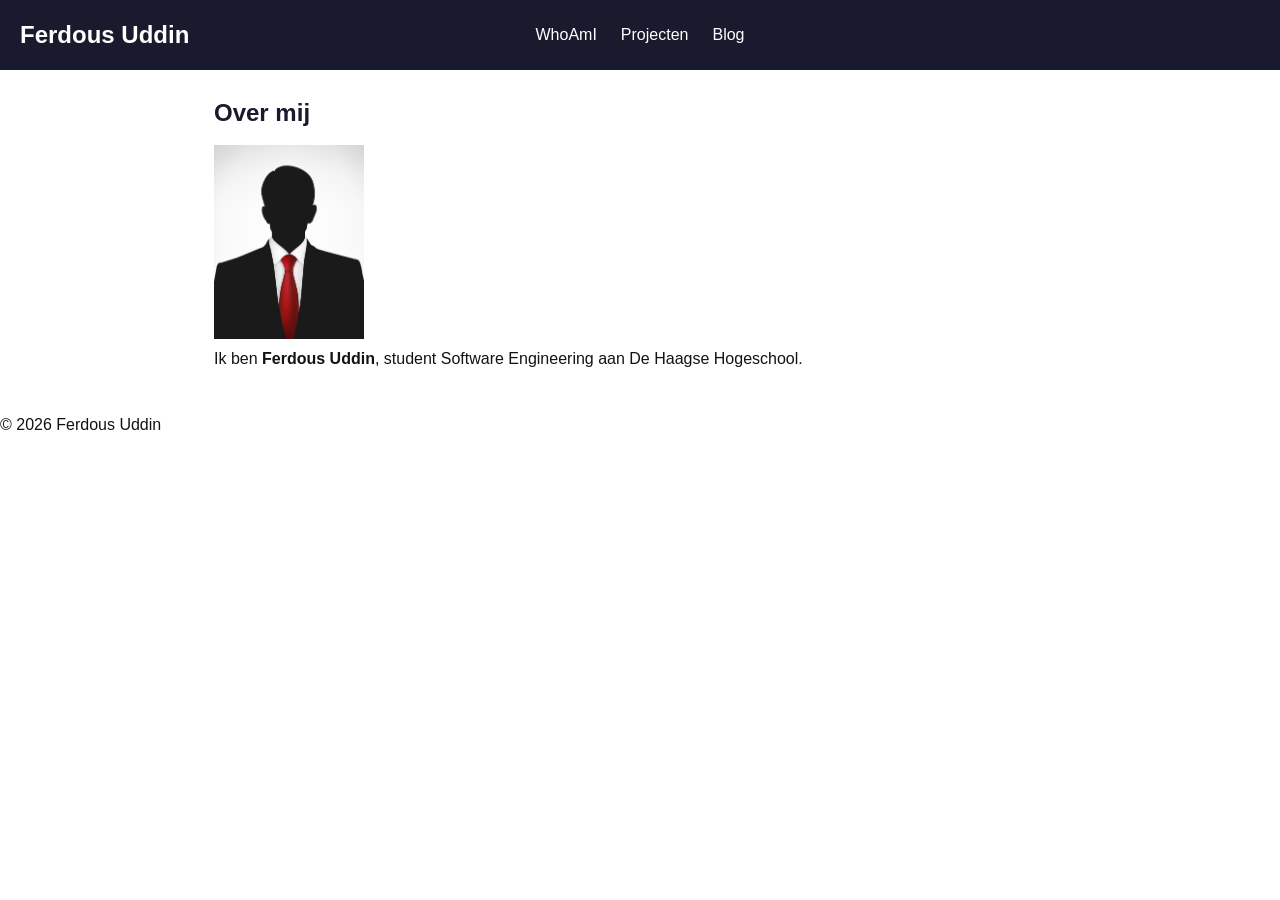
==== index.html @ a0d04964 "verder gewerkt met de AI-Log en de README.md filles" ====
<!DOCTYPE html> <!-- Hierdoor weet de browser dat het een HTML5 document is -->
<html lang="nl"> <!-- Inhoud van de pagina is in het Nederlands -->
<head> <!-- Hier komen de meta gegevens van de pagina -->
  <meta charset="UTF-8"> <!-- Tekens zoals letters en cijfers worden correct weergegeven -->
  <meta name="viewport" content="width=device-width, initial-scale=1.0"> <!-- De pagina past zich aan aan het scherm van het apparaat -->
  <title>WhoAmI — Ferdous Uddin</title> <!-- De titel van de pagina die in het tabblad van de browser wordt weergegeven -->
  <link rel="stylesheet" href="css/style.css"> <!-- Link naar het CSS-bestand -->
</head> 
<body> <!-- De inhoud van de pagina wordt hier weergegeven -->
  <header> <!-- De header van de pagina, bevat de naam en navigatiebalk -->
    <h1>Ferdous Uddin</h1> <!-- De naam van de persoon die de website heeft gemaakt -->
    <nav> <!-- Navigatiebalk met links naar andere pagina's -->
      <ul> <!-- Een lijst van links naar andere pagina's -->
        <li><a href="index.html">WhoAmI</a></li> <!-- Link naar de indexpagina -->
        <li><a href="projecten.html">Projecten</a></li> <!-- Link naar de projectenpagina -->
        <li><a href="blog.html">Blog</a></li> <!-- Link naar de blogpagina -->
      </ul> <!-- Einde van de lijst -->
    </nav> <!-- Einde van de navigatiebalk -->
  </header> <!-- Einde van de header -->

  <main> <!-- Het hoofdgedeelte van de pagina, bevat de belangrijkste inhoud -->
    <section> <!-- Een sectie van de pagina, kan meerdere secties bevatten -->
      <h2>Over mij</h2> <!-- Een kopje voor de sectie -->
      <img src="img/profielfoto.jpg.jpg" alt="foto van placeholder" width="150"> <!-- hier plaats ik dan een foto nu nog even een placeholder geplaatys -->
      <p>Ik ben <strong>Ferdous Uddin</strong>, student Software Engineering aan De Haagse Hogeschool.</p> <!-- Een paragraaf met informatie over mij -->
    </section> <!-- Einde van de sectie -->
  </main> <!-- Einde van het hoofdgedeelte -->

  <footer> <!-- De footer van de pagina, bevat informatie over de auteur en het jaartal -->
    <p>&copy; 2026 Ferdous Uddin</p> <!-- Een paragraaf met het copyright symbool en de naam van de auteur -->
  </footer> <!-- Einde van de footer -->
</body> <!-- Einde van de inhoud van de pagina -->
</html> <!-- Einde van het HTML-document -->
---- css/style.css ----
/* 1. Reset & box-model */
*,
*::before,
*::after {
  box-sizing: border-box; /* padding en border tellen niet meer op bij de breedte */
  margin: 0;
  padding: 0;
}

/* 2. basis en kleuren */
body {
  font-family: "Segoe UI", Arial, sans-serif;
  line-height: 1.6;
  color: #131313;
  background-color: #ffffff;
}

h1, h2, h3 { /* voegt een kleur toe aan de headers */
  color: #1a1a2e;
  margin-bottom: 0.5em;
}

p {
  margin-bottom: 1em;
}

a {
  color: #242979;
  text-decoration: none;
}

a:hover { /* voegt een onderstreping toe bij hover */
  text-decoration: underline; 
}

/* 3. Algemene layout-container */
main {
  max-width: 900px;
  margin: 0 auto;  /* centreert de content horizontaal */
  padding: 1.5rem;
}

/*4. Header & navigatie  */
header {
  display: flex;
  flex-direction : column;
  align-items: flex-start;
  gap: 0.75rem; 
  padding: 1rem 1.25rem; 
  background-color: #1a1a2e;
  color: #ffffff;
}

header h1 {
  color: #ffffff;
  font-size: 1.5rem;
  margin-bottom: 0; /* overschrijft de margin-bottom van eerder */
  grid-column: 1; /* staat in de eerste kolom */
}

nav {
  grid-column: 2; /* staat in de middelste kolom, dus gecentreerd */
}

nav ul {
  display: flex;        /* zet de links naast elkaar */
  gap: 1.5rem;           /* ruimte tussen de links */
  list-style: none;    
}

nav a {
  color: #ffffff;
  font-weight: 500; /* maakt de tekst iets dikker */
}

nav a:hover {
  text-decoration: underline; /* voegt een onderstreping toe bij hover */
}

/* 5. Header vanaf de tablet breedte */
@media (min-width: 481px) { 
  header {
    display: grid; /* verandert de header naar een grid layout */
    grid-template-columns: 1fr auto 1fr; /* drie kolommen: links, midden, rechts */
    flex-direction: row; /* zet de header in een rij */
    align-items: center; /* centreert de items verticaal */
  }
}
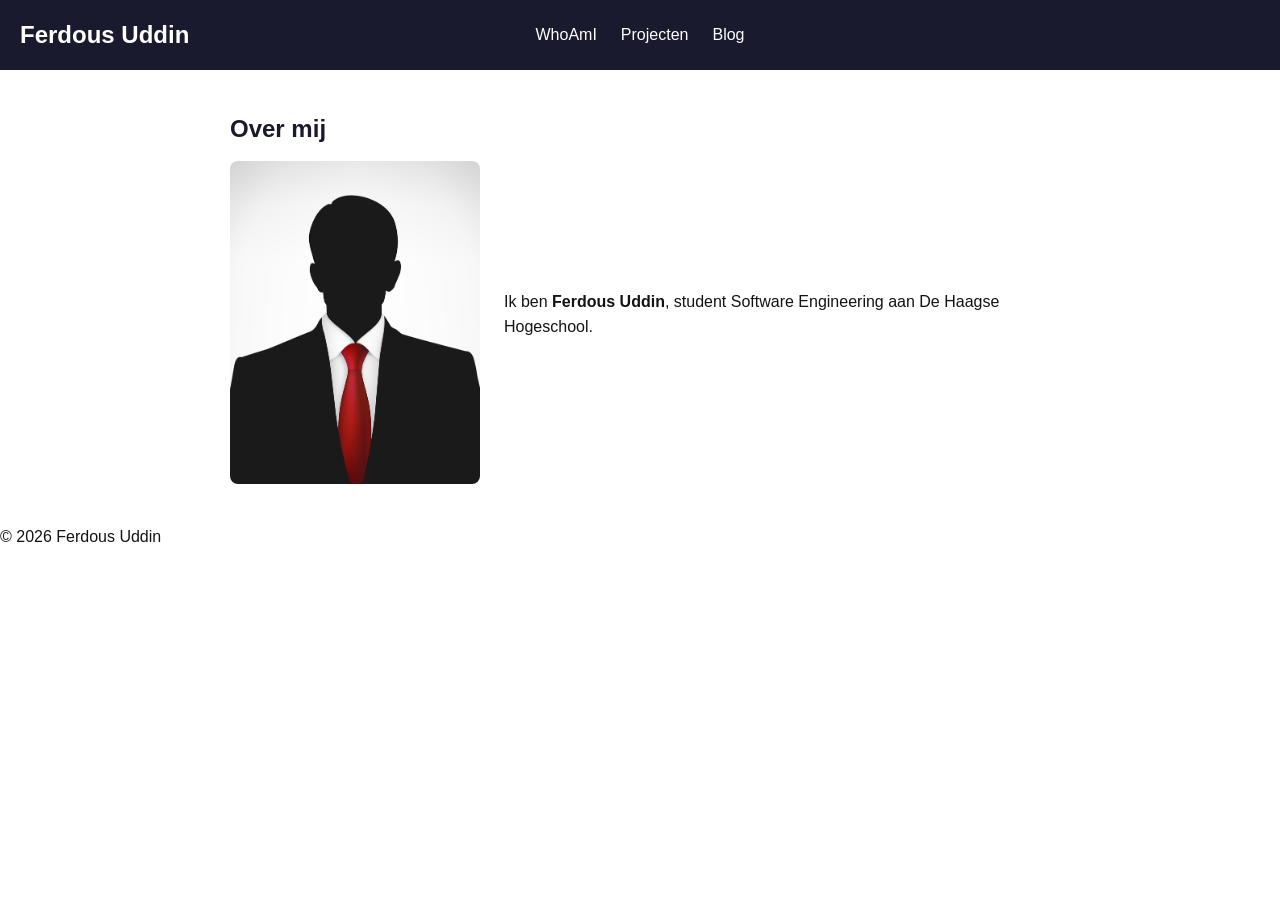
==== commit 812f9281: "criterium 2 verder gerwerkt aan mobiel, tablet, desktop" ====
--- a/index.html
+++ b/index.html
@@ -21,8 +21,12 @@
   <main> <!-- Het hoofdgedeelte van de pagina, bevat de belangrijkste inhoud -->
     <section> <!-- Een sectie van de pagina, kan meerdere secties bevatten -->
       <h2>Over mij</h2> <!-- Een kopje voor de sectie -->
-      <img src="img/profielfoto.jpg.jpg" alt="foto van placeholder" width="150"> <!-- hier plaats ik dan een foto nu nog even een placeholder geplaatys -->
-      <p>Ik ben <strong>Ferdous Uddin</strong>, student Software Engineering aan De Haagse Hogeschool.</p> <!-- Een paragraaf met informatie over mij -->
+      <div class="whoami-content">
+        <img src="img/profielfoto.jpg" alt="foto van placeholder" width="150"> <!-- hier plaats ik dan een foto nu nog even een placeholder geplaatys -->
+        <div class="whoami-tekst"> <!-- Een div voor de tekst over mij -->
+          <p>Ik ben <strong>Ferdous Uddin</strong>, student Software Engineering aan De Haagse Hogeschool.</p> <!-- Een paragraaf met informatie over mij -->
+        </div>
+      </div>
     </section> <!-- Einde van de sectie -->
   </main> <!-- Einde van het hoofdgedeelte -->
 
--- a/css/style.css
+++ b/css/style.css
@@ -1,6 +1,6 @@
 /* 1. Reset & box-model */
 *,
-*::before,
+*::before, 
 *::after {
   box-sizing: border-box; /* padding en border tellen niet meer op bij de breedte */
   margin: 0;
@@ -9,19 +9,19 @@
 
 /* 2. basis en kleuren */
 body {
-  font-family: "Segoe UI", Arial, sans-serif;
-  line-height: 1.6;
-  color: #131313;
+  font-family: "Segoe UI", Arial, sans-serif; /* een moderne, goed leesbare font */
+  line-height: 1.6; /* zorgt voor een betere leesbaarheid */
+  color: #131313; 
   background-color: #ffffff;
 }
 
 h1, h2, h3 { /* voegt een kleur toe aan de headers */
   color: #1a1a2e;
-  margin-bottom: 0.5em;
+  margin-bottom: 0.5em; /* voegt ruimte toe onder de headers */
 }
 
 p {
-  margin-bottom: 1em;
+  margin-bottom: 1em; /* voegt ruimte toe onder de paragrafen */
 }
 
 a {
@@ -40,32 +40,28 @@
   padding: 1.5rem;
 }
 
-/*4. Header & navigatie  */
+/* 4. Header & navigatie  */
 header {
-  display: flex;
-  flex-direction : column;
-  align-items: flex-start;
+  display: flex; /* zet de naam en navigatie naast elkaar */
+  flex-direction : column; /* mobiel: de naam boven de navigatie */
+  align-items: flex-start; /* links uitlijnen */
   gap: 0.75rem; 
   padding: 1rem 1.25rem; 
   background-color: #1a1a2e;
   color: #ffffff;
 }
 
-header h1 {
+header h1 { /* de naam in de header: Ferdous Uddin */
   color: #ffffff;
   font-size: 1.5rem;
   margin-bottom: 0; /* overschrijft de margin-bottom van eerder */
-  grid-column: 1; /* staat in de eerste kolom */
-}
-
-nav {
-  grid-column: 2; /* staat in de middelste kolom, dus gecentreerd */
 }
 
 nav ul {
-  display: flex;        /* zet de links naast elkaar */
-  gap: 1.5rem;           /* ruimte tussen de links */
-  list-style: none;    
+  display: flex;             /* zet de links in één richting achter elkaar */
+  flex-direction: column;    /* mobiel: de links komen onder elkaar te staan */
+  gap: 0.5rem;               /* kleinere ruimte, want verticaal is 1.5rem te veel */
+  list-style: none;          /* haalt de opsommingstekens weg */
 }
 
 nav a {
@@ -77,12 +73,66 @@
   text-decoration: underline; /* voegt een onderstreping toe bij hover */
 }
 
-/* 5. Header vanaf de tablet breedte */
+/* 5. Who am I / Over mij - Basisregels (mobiel eerst) */
+.whoami-content { /* een container voor de foto en de tekst */
+  display: flex; /* zet de foto en de tekst naast elkaar */
+  flex-direction: column; /* mobiel: de foto boven de tekst */
+  gap: 1.5rem; /* foto en tekst onder elkaar op mobiel met 1.5rem ruimte */
+}
+
+/* 6. Media Query vanaf 481px (Tablet smal) */
 @media (min-width: 481px) { 
   header {
-    display: grid; /* verandert de header naar een grid layout */
-    grid-template-columns: 1fr auto 1fr; /* drie kolommen: links, midden, rechts */
-    flex-direction: row; /* zet de header in een rij */
-    align-items: center; /* centreert de items verticaal */
+    display: grid;                          /* vanaf tablet: drie kolommen */
+    grid-template-columns: 1fr auto 1fr;    /* links naam, midden nav, rechts leeg */
+    align-items: center;                    /* centreert verticaal */
+  }
+
+  header h1 { grid-column: 1; }             /* naam in de eerste kolom*/ 
+  nav       { grid-column: 2; }             /* navigatie in de middelste kolom */
+
+  nav ul {
+    flex-direction: row;                    /* vanaf 481px weer naast elkaar */
+    gap: 1.5rem;                            /* horizontaal mag de ruimte groter */
+  }
+}
+
+/* 7. Media Query vanaf 768px (Tablet) */
+@media (min-width: 768px) {
+
+  main { /* vergroot de padding van de main container voor tablets en groter */
+    padding: 2.5rem;
+  }
+
+  /* Zet de foto en de tekst naast elkaar */
+  .whoami-content {
+    flex-direction: row;
+    align-items: center; /* Lijn foto en tekst verticaal mooi in het midden uit */
+  }
+
+  /* Zorg dat de foto een nette vaste of maximale breedte heeft */
+  .whoami-content img {
+    width: 250px;
+    height: auto;
+    border-radius: 8px; /* Optioneel: afgeronde hoeken */
+  }
+
+  /* Laat de tekst de overgebleven ruimte innemen */
+  .whoami-tekst { 
+    flex: 1;
+  }
+}
+
+/* 8. Media Query vanaf 1024px (Desktop) */
+@media (min-width: 1024px) {
+  /* Beperk de breedte van blogartikelen voor een optimale regellengte (50-75 tekens) */
+  article {
+    max-width: 65ch; /* 65 tekens breedte voor optimale leesbaarheid */
+  }
+
+  /* Verhoog de leesbaarheid op de blog */
+  article p {
+    font-size: 1.05rem; /* iets grotere tekst voor desktop */
+    line-height: 1.8; /* iets meer ruimte tussen de regels */
   }
 }
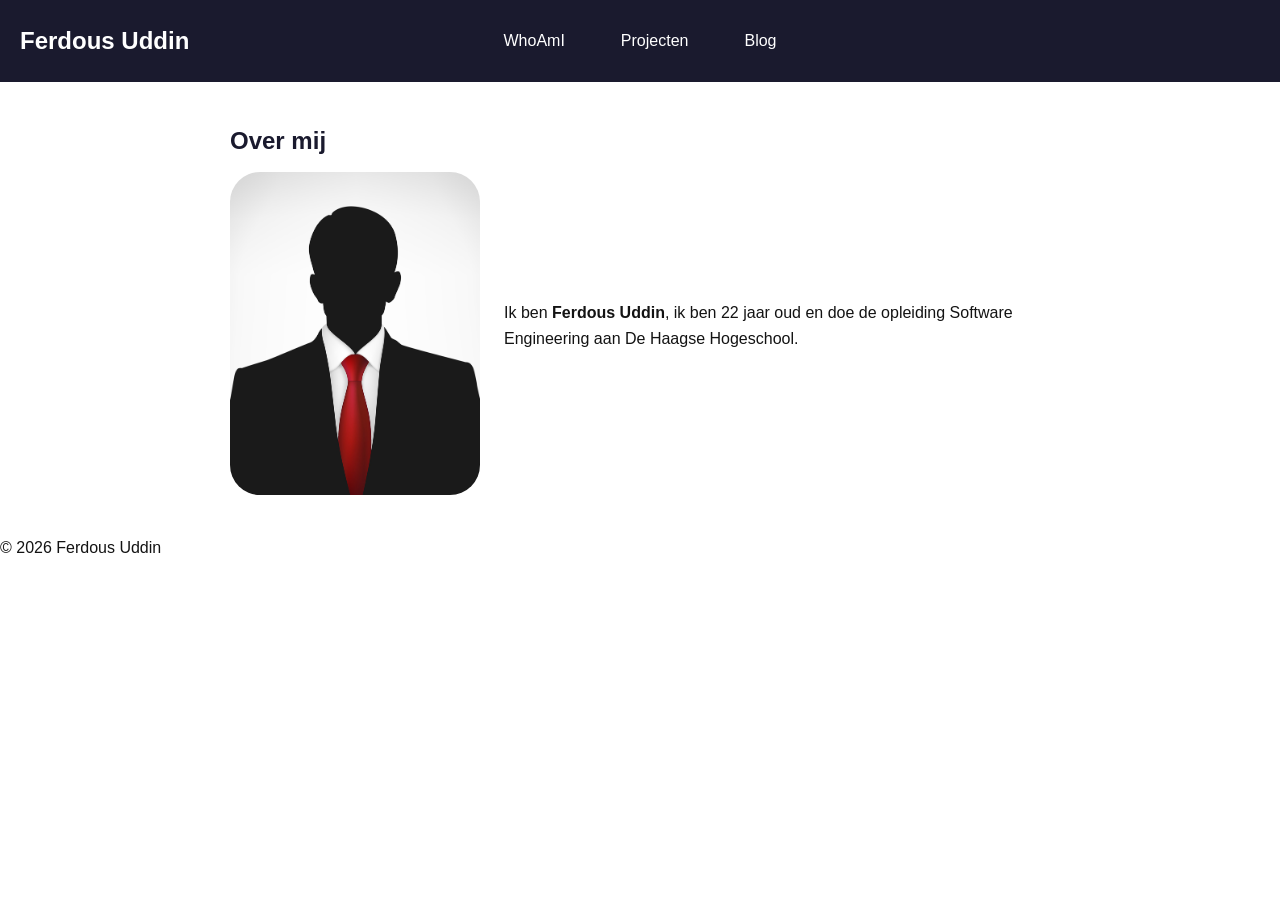
==== commit bcb3f1b6: "de week blokken verplaats in blog met de juiste klikbare elementen" ====
--- a/index.html
+++ b/index.html
@@ -24,7 +24,7 @@
       <div class="whoami-content">
         <img src="img/profielfoto.jpg" alt="foto van placeholder" width="150"> <!-- hier plaats ik dan een foto nu nog even een placeholder geplaatys -->
         <div class="whoami-tekst"> <!-- Een div voor de tekst over mij -->
-          <p>Ik ben <strong>Ferdous Uddin</strong>, student Software Engineering aan De Haagse Hogeschool.</p> <!-- Een paragraaf met informatie over mij -->
+          <p>Ik ben <strong>Ferdous Uddin</strong>, ik ben 22 jaar oud en doe de opleiding Software Engineering aan De Haagse Hogeschool.</p> <!-- Een paragraaf met informatie over mij -->
         </div>
       </div>
     </section> <!-- Einde van de sectie -->
--- a/css/style.css
+++ b/css/style.css
@@ -54,33 +54,100 @@
 header h1 { /* de naam in de header: Ferdous Uddin */
   color: #ffffff;
   font-size: 1.5rem;
-  margin-bottom: 0; /* overschrijft de margin-bottom van eerder */
+  margin-bottom: 0; /* verwijdert de standaard marge onder de h1 */
 }
 
 nav ul {
   display: flex;             /* zet de links in één richting achter elkaar */
   flex-direction: column;    /* mobiel: de links komen onder elkaar te staan */
   gap: 0.5rem;               /* kleinere ruimte, want verticaal is 1.5rem te veel */
-  list-style: none;          /* haalt de opsommingstekens weg */
+  list-style: none;          /* verwijdert de standaard opsommingstekens */
 }
 
 nav a {
+  display: block; 
+  padding: 0.75rem 1rem;
   color: #ffffff;
-  font-weight: 500; /* maakt de tekst iets dikker */
-}
-
+  font-weight: 500;
+}
 nav a:hover {
   text-decoration: underline; /* voegt een onderstreping toe bij hover */
 }
 
 /* 5. Who am I / Over mij - Basisregels (mobiel eerst) */
-.whoami-content { /* een container voor de foto en de tekst */
-  display: flex; /* zet de foto en de tekst naast elkaar */
-  flex-direction: column; /* mobiel: de foto boven de tekst */
-  gap: 1.5rem; /* foto en tekst onder elkaar op mobiel met 1.5rem ruimte */
-}
-
-/* 6. Media Query vanaf 481px (Tablet smal) */
+.whoami-content {               /* een container voor de foto en de tekst */
+  display: flex;                /* zet de foto en de tekst naast elkaar */
+  flex-direction: column;       /* mobiel: de foto boven de tekst */
+  gap: 1.5rem;                  /* foto en tekst onder elkaar op mobiel met 1.5rem ruimte */
+}
+
+/* 6. Styling voor de weekblokken - Werkt nu op Mobiel, Tablet EN Desktop */
+.weken-container {
+  margin-top: 20px;
+  display: flex;
+  flex-direction: column;
+  gap: 15px;
+  width: 100%;
+}
+
+.week-card {
+  border: 2px solid #d93838; /* Rode rand */
+  border-radius: 6px;
+  overflow: hidden; 
+  background-color: #ffffff;
+  width: 100%;
+}
+
+.week-header { 
+  width: 100%;
+  padding: 12px 15px;
+  background: #ffffff;
+  border: none;
+  text-align: left;
+  font-size: 1rem;
+  font-weight: bold;
+  cursor: pointer;
+  display: flex;
+  justify-content: space-between;
+  align-items: center;
+  gap: 10px;
+  transition: background-color 0.2s ease;
+  box-sizing: border-box;
+}
+.week-header span:first-child {
+  flex: 1;                   /* tekst-span mag krimpen/wrappen */
+  min-width: 0;               /* voorkomt dat flex de container opblaast */
+}
+
+.week-header:hover {
+  background-color: #f5f5f5;
+}
+
+.week-content { 
+  max-height: 0;
+  overflow: hidden;
+  transition: max-height 0.3s ease-out, padding 0.3s ease; /* animatie voor het openen/sluiten van de inhoud */
+  padding: 0 20px;
+  background-color: #fafafa;
+  box-sizing: border-box;
+}
+
+/* Klasse die wordt toegevoegd met JS als een blok open is */
+.week-card.open .week-content {
+  padding: 15px 20px;
+  border-top: 1px solid #eeeeee;
+}
+
+.pijl { 
+  transition: transform 0.3s ease;
+  flex-shrink: 0;
+}
+
+.week-card.open .pijl {
+  transform: rotate(180deg);
+}
+
+/* 7. Media Query vanaf 481px (Tablet smal) */
 @media (min-width: 481px) { 
   header {
     display: grid;                          /* vanaf tablet: drie kolommen */
@@ -95,35 +162,39 @@
     flex-direction: row;                    /* vanaf 481px weer naast elkaar */
     gap: 1.5rem;                            /* horizontaal mag de ruimte groter */
   }
-}
-
-/* 7. Media Query vanaf 768px (Tablet) */
+
+    .week-header {
+    font-size: 1.2rem;      /* vanaf tablet weer groter */
+    padding: 15px 20px;
+  }
+}
+
+/* 8. Media Query vanaf 768px (Tablet) */
 @media (min-width: 768px) {
 
-  main { /* vergroot de padding van de main container voor tablets en groter */
+  main {                                    /* vergroot de padding van de main container voor tablets en groter */
     padding: 2.5rem;
   }
 
   /* Zet de foto en de tekst naast elkaar */
   .whoami-content {
     flex-direction: row;
-    align-items: center; /* Lijn foto en tekst verticaal mooi in het midden uit */
+    align-items: center;                    /* Lijn foto en tekst verticaal mooi in het midden uit */
   }
 
   /* Zorg dat de foto een nette vaste of maximale breedte heeft */
   .whoami-content img {
     width: 250px;
     height: auto;
-    border-radius: 8px; /* Optioneel: afgeronde hoeken */
+    border-radius: 30px;                     /* afgeronde hoeken bij foto */
   }
 
   /* Laat de tekst de overgebleven ruimte innemen */
   .whoami-tekst { 
     flex: 1;
   }
-}
-
-/* 8. Media Query vanaf 1024px (Desktop) */
+
+/* 9. Media Query vanaf 1024px (Desktop) */
 @media (min-width: 1024px) {
   /* Beperk de breedte van blogartikelen voor een optimale regellengte (50-75 tekens) */
   article {
@@ -131,8 +202,8 @@
   }
 
   /* Verhoog de leesbaarheid op de blog */
-  article p {
+  article p { 
     font-size: 1.05rem; /* iets grotere tekst voor desktop */
     line-height: 1.8; /* iets meer ruimte tussen de regels */
   }
-}+}
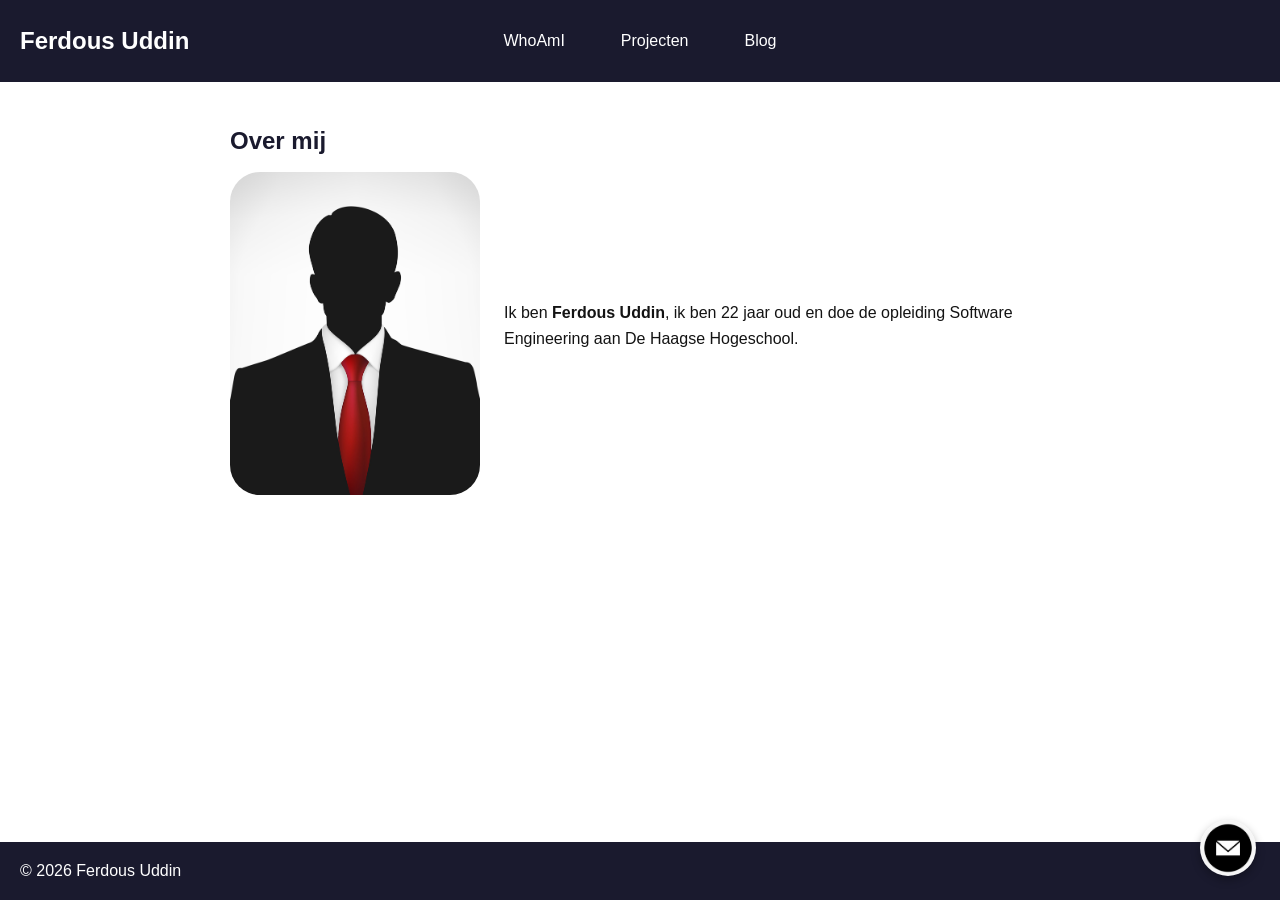
==== commit 45597b59: "even een commit" ====
--- a/index.html
+++ b/index.html
@@ -21,7 +21,7 @@
   <main> <!-- Het hoofdgedeelte van de pagina, bevat de belangrijkste inhoud -->
     <section> <!-- Een sectie van de pagina, kan meerdere secties bevatten -->
       <h2>Over mij</h2> <!-- Een kopje voor de sectie -->
-      <div class="whoami-content">
+      <div class="whoami-content"> 
         <img src="img/profielfoto.jpg" alt="foto van placeholder" width="150"> <!-- hier plaats ik dan een foto nu nog even een placeholder geplaatys -->
         <div class="whoami-tekst"> <!-- Een div voor de tekst over mij -->
           <p>Ik ben <strong>Ferdous Uddin</strong>, ik ben 22 jaar oud en doe de opleiding Software Engineering aan De Haagse Hogeschool.</p> <!-- Een paragraaf met informatie over mij -->
@@ -32,6 +32,10 @@
 
   <footer> <!-- De footer van de pagina, bevat informatie over de auteur en het jaartal -->
     <p>&copy; 2026 Ferdous Uddin</p> <!-- Een paragraaf met het copyright symbool en de naam van de auteur -->
+    <a href="contact.html" class="contact-knop">
+    <img src="img/contactmail.png" alt="Contact opnemen">
+  </a>
   </footer> <!-- Einde van de footer -->
+
 </body> <!-- Einde van de inhoud van de pagina -->
 </html> <!-- Einde van het HTML-document -->
--- a/css/style.css
+++ b/css/style.css
@@ -8,11 +8,19 @@
 }
 
 /* 2. basis en kleuren */
+html {
+  background-color: #1a1a2e; /* zelfde kleur als header/footer, zodat er nooit een wit randje onder de footer zichtbaar is */
+}
+
 body {
   font-family: "Segoe UI", Arial, sans-serif; /* een moderne, goed leesbare font */
   line-height: 1.6; /* zorgt voor een betere leesbaarheid */
   color: #131313; 
   background-color: #ffffff;
+  min-height: 100vh;       /* de pagina is minstens zo hoog als het scherm */
+  min-height: 100dvh;      /* op mobiel houdt dit rekening met de adresbalk van de browser */
+  display: flex;
+  flex-direction: column;  /* header, main en footer onder elkaar */
 }
 
 h1, h2, h3 { /* voegt een kleur toe aan de headers */
@@ -35,6 +43,8 @@
 
 /* 3. Algemene layout-container */
 main {
+  flex: 1;                 /* main neemt alle overgebleven ruimte, footer zakt naar onderen */
+  width: 100%;
   max-width: 900px;
   margin: 0 auto;  /* centreert de content horizontaal */
   padding: 1.5rem;
@@ -74,6 +84,17 @@
   text-decoration: underline; /* voegt een onderstreping toe bij hover */
 }
 
+/* 4b. Footer - zelfde kleur als de header */
+footer {
+  padding: 1rem 1.25rem;
+  background-color: #1a1a2e;
+  color: #ffffff;
+}
+
+footer p {
+  margin-bottom: 0;        /* geen extra ruimte onder de tekst in de footer */
+}
+
 /* 5. Who am I / Over mij - Basisregels (mobiel eerst) */
 .whoami-content {               /* een container voor de foto en de tekst */
   display: flex;                /* zet de foto en de tekst naast elkaar */
@@ -193,6 +214,7 @@
   .whoami-tekst { 
     flex: 1;
   }
+}
 
 /* 9. Media Query vanaf 1024px (Desktop) */
 @media (min-width: 1024px) {
@@ -207,3 +229,90 @@
     line-height: 1.8; /* iets meer ruimte tussen de regels */
   }
 }
+
+/* 10. Contactknop - blijft rechtsonder in beeld */
+.contact-knop {
+  position: fixed;
+  right: 1.5rem;
+  bottom: 1.5rem;
+  width: 56px;
+  height: 56px;
+  border-radius: 50%;
+  overflow: hidden;                /* Snijdt eventuele hoeken van de afbeelding netjes rond af */
+  display: flex;
+  align-items: center;
+  justify-content: center;
+  z-index: 100;                    /* Zorgt dat de knop altijd boven de footer en inhoud zweeft */
+  box-shadow: 0 4px 10px rgba(0, 0, 0, 0.3);
+  transition: transform 0.2s ease;
+}
+
+.contact-knop img {
+  width: 100%;
+  height: 100%;
+  object-fit: cover;               /* Zorgt dat het icoon mooi de cirkel vult zonder te vervormen */
+  display: block;
+}
+
+.contact-knop:hover {
+  transform: scale(1.1);           /* Wordt iets groter bij muisovergang */
+}
+
+.contact-knop:focus-visible {
+  outline: 3px solid #242979;      /* zichtbaar bij toetsenbordnavigatie */
+  outline-offset: 3px;
+}
+
+/* 11. Contactformulier */
+.contact-form {
+  display: flex;
+  flex-direction: column;          /* velden onder elkaar */
+  gap: 0.5rem;
+  max-width: 600px;
+}
+
+.contact-form label {
+  font-weight: 600;
+  margin-top: 0.75rem;
+}
+
+.contact-form input,
+.contact-form textarea {
+  width: 100%;
+  padding: 0.75rem;
+  font: inherit;                   /* zelfde lettertype als de rest van de site */
+  border: 2px solid #1a1a2e;
+  border-radius: 6px;
+}
+
+.contact-form textarea {
+  resize: vertical;                /* alleen hoogte aanpasbaar, zodat de layout niet breekt */
+}
+
+.contact-form input:focus,
+.contact-form textarea:focus {
+  outline: 3px solid #242979;
+  outline-offset: 2px;
+}
+
+.contact-form button {
+  align-self: flex-start;
+  margin-top: 1rem;
+  padding: 0.75rem 1.5rem;
+  font: inherit;
+  font-weight: 600;
+  color: #ffffff;
+  background-color: #1a1a2e;
+  border: none;
+  border-radius: 6px;
+  cursor: pointer;
+}
+
+.contact-form button:hover {
+  background-color: #242979;
+}
+
+.contact-melding {
+  margin-top: 0.5rem;
+  font-weight: 600;
+}
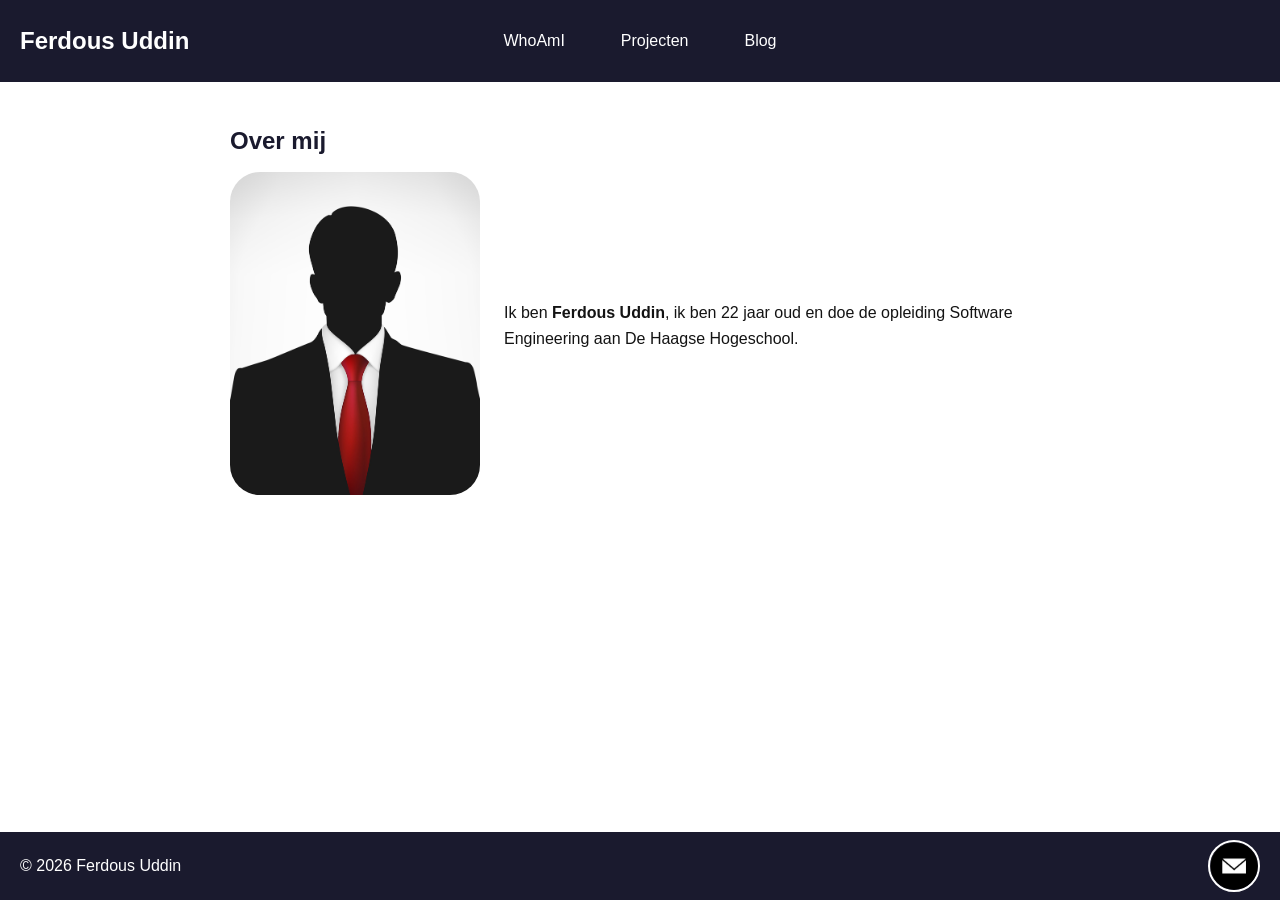
==== commit 63b690fd: "een paar fixes gedaan aan de foto" ====
--- a/index.html
+++ b/index.html
@@ -32,9 +32,9 @@
 
   <footer> <!-- De footer van de pagina, bevat informatie over de auteur en het jaartal -->
     <p>&copy; 2026 Ferdous Uddin</p> <!-- Een paragraaf met het copyright symbool en de naam van de auteur -->
-    <a href="contact.html" class="contact-knop">
-    <img src="img/contactmail.png" alt="Contact opnemen">
-  </a>
+    <a href="contact.html" class="contact-knop" aria-label="Contact opnemen"> <!-- Knop naar het contactformulier -->
+      <img src="img/contactmail.png" alt=""> <!-- Envelop-icoon -->
+    </a>
   </footer> <!-- Einde van de footer -->
 
 </body> <!-- Einde van de inhoud van de pagina -->
--- a/css/style.css
+++ b/css/style.css
@@ -84,15 +84,22 @@
   text-decoration: underline; /* voegt een onderstreping toe bij hover */
 }
 
-/* 4b. Footer - zelfde kleur als de header */
+/* 4b. Footer - zelfde kleur als de header, blijft onderaan beeld */
 footer {
-  padding: 1rem 1.25rem;
+  position: sticky;               /* blijft onderaan het scherm staan, ook als je scrolt */
+  bottom: 0;
+  z-index: 100;                   /* ligt boven de inhoud */
+  display: flex;                  /* copyright links, contactknop rechts */
+  justify-content: space-between;
+  align-items: center;            /* alles verticaal in het midden */
+  gap: 1rem;
+  padding: 0.5rem 1.25rem;
   background-color: #1a1a2e;
   color: #ffffff;
 }
 
 footer p {
-  margin-bottom: 0;        /* geen extra ruimte onder de tekst in de footer */
+  margin-bottom: 0;               /* geen extra ruimte onder de tekst in de footer */
 }
 
 /* 5. Who am I / Over mij - Basisregels (mobiel eerst) */
@@ -230,36 +237,29 @@
   }
 }
 
-/* 10. Contactknop - blijft rechtsonder in beeld */
+/* 10. Contactknop - staat rechts in de footer en schaalt mee met het scherm */
 .contact-knop {
-  position: fixed;
-  right: 1.5rem;
-  bottom: 1.5rem;
-  width: 56px;
-  height: 56px;
+  flex-shrink: 0;                 /* knop wordt nooit samengedrukt door de tekst */
+  width: clamp(40px, 9vw, 52px);  /* minimaal 40px, maximaal 52px, daartussen schaalt hij mee */
+  aspect-ratio: 1;                /* altijd rond */
   border-radius: 50%;
-  overflow: hidden;                /* Snijdt eventuele hoeken van de afbeelding netjes rond af */
-  display: flex;
-  align-items: center;
-  justify-content: center;
-  z-index: 100;                    /* Zorgt dat de knop altijd boven de footer en inhoud zweeft */
-  box-shadow: 0 4px 10px rgba(0, 0, 0, 0.3);
+  border: 2px solid #ffffff;      /* witte rand, zodat de zwarte cirkel opvalt op de donkere footer */
   transition: transform 0.2s ease;
 }
 
 .contact-knop img {
+  display: block;
   width: 100%;
   height: 100%;
-  object-fit: cover;               /* Zorgt dat het icoon mooi de cirkel vult zonder te vervormen */
-  display: block;
+  border-radius: 50%;
 }
 
 .contact-knop:hover {
-  transform: scale(1.1);           /* Wordt iets groter bij muisovergang */
+  transform: scale(1.1);          /* wordt iets groter bij hover */
 }
 
 .contact-knop:focus-visible {
-  outline: 3px solid #242979;      /* zichtbaar bij toetsenbordnavigatie */
+  outline: 3px solid #ffffff;     /* zichtbaar bij toetsenbordnavigatie */
   outline-offset: 3px;
 }
 
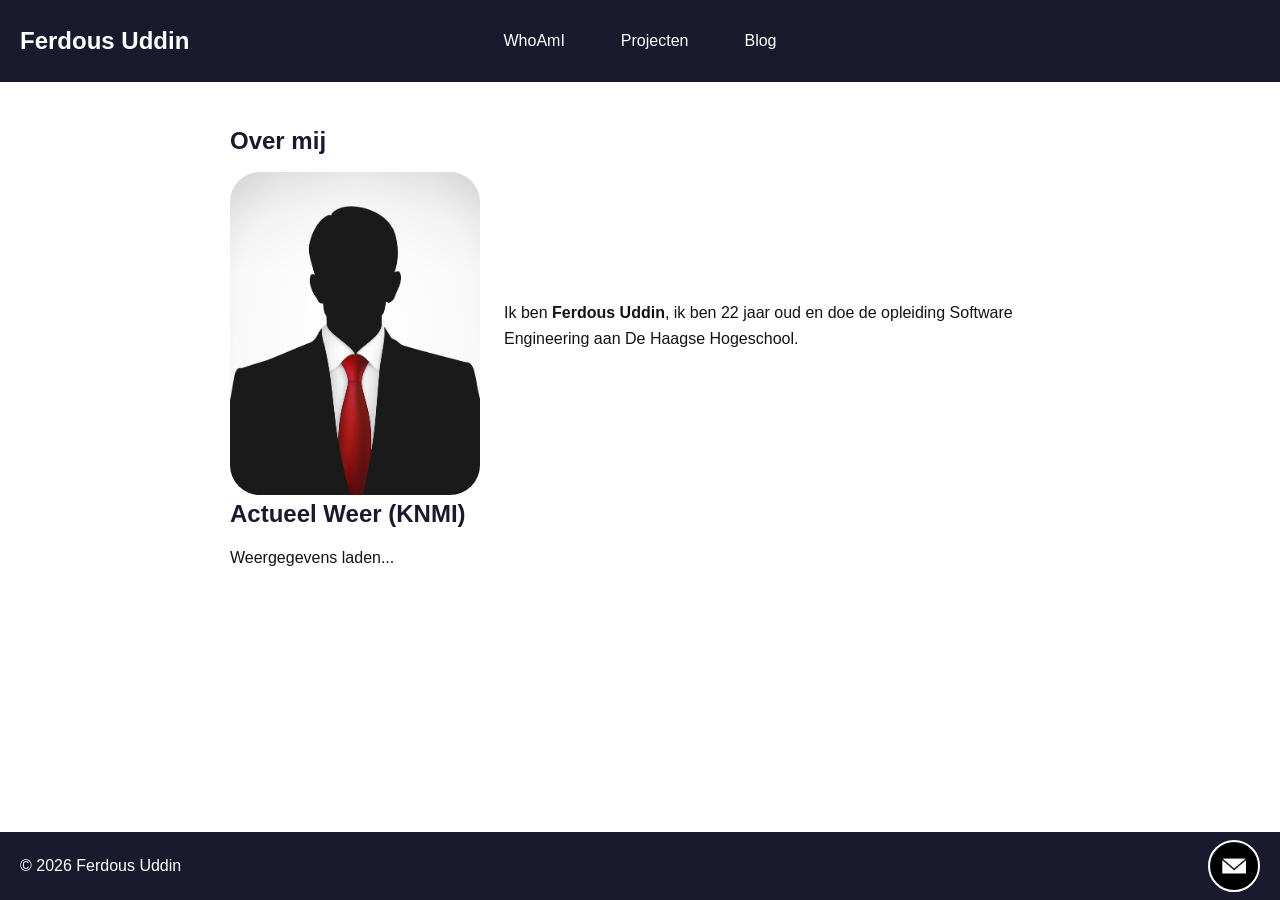
==== commit 5b83a9dc: "conatct formulier gemaakt het werkt, morgen verder met de API voor weerbericht inladen." ====
--- a/index.html
+++ b/index.html
@@ -28,6 +28,14 @@
         </div>
       </div>
     </section> <!-- Einde van de sectie -->
+
+    <!-- Weerbericht widget (KNMI Data) -->
+    <section class="weer-widget" aria-live="polite"> 
+      <h2>Actueel Weer (KNMI)</h2>
+      <div id="weer-container" class="weer-inhoud">
+       <p id="weer-status" class="weer-status">Weergegevens laden...</p>
+     </div>
+    </section>
   </main> <!-- Einde van het hoofdgedeelte -->
 
   <footer> <!-- De footer van de pagina, bevat informatie over de auteur en het jaartal -->
@@ -37,5 +45,9 @@
     </a>
   </footer> <!-- Einde van de footer -->
 
+  <!-- JavaScript voor het weerbericht -->
+  <script src="js/weer.js" defer></script> 
+</body>
+
 </body> <!-- Einde van de inhoud van de pagina -->
 </html> <!-- Einde van het HTML-document -->
--- a/css/style.css
+++ b/css/style.css
@@ -1,21 +1,32 @@
-/* 1. Reset & box-model */
+/* ==========================================
+   1. Reset & Box-model
+   ========================================== */
+
 *,
-*::before, 
+*::before,
 *::after {
   box-sizing: border-box; /* padding en border tellen niet meer op bij de breedte */
   margin: 0;
   padding: 0;
 }
 
-/* 2. basis en kleuren */
+
+
+
+
+
+/* ==========================================
+   2. Basis & Kleuren
+   ========================================== */
+
 html {
   background-color: #1a1a2e; /* zelfde kleur als header/footer, zodat er nooit een wit randje onder de footer zichtbaar is */
 }
 
 body {
   font-family: "Segoe UI", Arial, sans-serif; /* een moderne, goed leesbare font */
-  line-height: 1.6; /* zorgt voor een betere leesbaarheid */
-  color: #131313; 
+  line-height: 1.6;        /* zorgt voor een betere leesbaarheid */
+  color: #131313;
   background-color: #ffffff;
   min-height: 100vh;       /* de pagina is minstens zo hoog als het scherm */
   min-height: 100dvh;      /* op mobiel houdt dit rekening met de adresbalk van de browser */
@@ -25,11 +36,11 @@
 
 h1, h2, h3 { /* voegt een kleur toe aan de headers */
   color: #1a1a2e;
-  margin-bottom: 0.5em; /* voegt ruimte toe onder de headers */
+  margin-bottom: 0.5em;  /* voegt ruimte toe onder de headers */
 }
 
 p {
-  margin-bottom: 1em; /* voegt ruimte toe onder de paragrafen */
+  margin-bottom: 1em;    /* voegt ruimte toe onder de paragrafen */
 }
 
 a {
@@ -38,25 +49,41 @@
 }
 
 a:hover { /* voegt een onderstreping toe bij hover */
-  text-decoration: underline; 
-}
-
-/* 3. Algemene layout-container */
+  text-decoration: underline;
+}
+
+
+
+
+
+
+/* ==========================================
+   3. Algemene Layout-container
+   ========================================== */
+
 main {
-  flex: 1;                 /* main neemt alle overgebleven ruimte, footer zakt naar onderen */
+  flex: 1;               /* main neemt alle overgebleven ruimte, footer zakt naar onderen */
   width: 100%;
   max-width: 900px;
-  margin: 0 auto;  /* centreert de content horizontaal */
+  margin: 0 auto;        /* centreert de content horizontaal */
   padding: 1.5rem;
 }
 
-/* 4. Header & navigatie  */
+
+
+
+
+
+/* ==========================================
+   4. Header & Navigatie
+   ========================================== */
+
 header {
-  display: flex; /* zet de naam en navigatie naast elkaar */
-  flex-direction : column; /* mobiel: de naam boven de navigatie */
-  align-items: flex-start; /* links uitlijnen */
-  gap: 0.75rem; 
-  padding: 1rem 1.25rem; 
+  display: flex;            /* zet de naam en navigatie naast elkaar */
+  flex-direction: column;   /* mobiel: de naam boven de navigatie */
+  align-items: flex-start;  /* links uitlijnen */
+  gap: 0.75rem;
+  padding: 1rem 1.25rem;
   background-color: #1a1a2e;
   color: #ffffff;
 }
@@ -64,27 +91,33 @@
 header h1 { /* de naam in de header: Ferdous Uddin */
   color: #ffffff;
   font-size: 1.5rem;
-  margin-bottom: 0; /* verwijdert de standaard marge onder de h1 */
+  margin-bottom: 0;         /* verwijdert de standaard marge onder de h1 */
 }
 
 nav ul {
-  display: flex;             /* zet de links in één richting achter elkaar */
-  flex-direction: column;    /* mobiel: de links komen onder elkaar te staan */
-  gap: 0.5rem;               /* kleinere ruimte, want verticaal is 1.5rem te veel */
-  list-style: none;          /* verwijdert de standaard opsommingstekens */
+  display: flex;            /* zet de links in één richting achter elkaar */
+  flex-direction: column;   /* mobiel: de links komen onder elkaar te staan */
+  gap: 0.5rem;              /* kleinere ruimte, want verticaal is 1.5rem te veel */
+  list-style: none;         /* verwijdert de standaard opsommingstekens */
 }
 
 nav a {
-  display: block; 
+  display: block;
   padding: 0.75rem 1rem;
   color: #ffffff;
   font-weight: 500;
 }
+
 nav a:hover {
   text-decoration: underline; /* voegt een onderstreping toe bij hover */
 }
 
-/* 4b. Footer - zelfde kleur als de header, blijft onderaan beeld */
+
+/* ==========================================
+   5. Footer & Contactknop
+   ========================================== */
+
+/* Footer - zelfde kleur als de header, blijft onderaan beeld */
 footer {
   position: sticky;               /* blijft onderaan het scherm staan, ook als je scrolt */
   bottom: 0;
@@ -102,14 +135,57 @@
   margin-bottom: 0;               /* geen extra ruimte onder de tekst in de footer */
 }
 
-/* 5. Who am I / Over mij - Basisregels (mobiel eerst) */
+/* Contactknop - staat rechts in de footer en schaalt mee met het scherm */
+.contact-knop {
+  flex-shrink: 0;                 /* knop wordt nooit samengedrukt door de tekst */
+  width: clamp(40px, 9vw, 52px);  /* minimaal 40px, maximaal 52px, daartussen schaalt hij mee */
+  aspect-ratio: 1;                /* altijd rond */
+  border-radius: 50%;
+  border: 2px solid #ffffff;      /* witte rand, zodat de zwarte cirkel opvalt op de donkere footer */
+  transition: transform 0.2s ease;
+}
+
+.contact-knop img {
+  display: block;
+  width: 100%;
+  height: 100%;
+  border-radius: 50%;
+}
+
+.contact-knop:hover {
+  transform: scale(1.1);          /* wordt iets groter bij hover */
+}
+
+.contact-knop:focus-visible {
+  outline: 3px solid #ffffff;     /* zichtbaar bij toetsenbordnavigatie */
+  outline-offset: 3px;
+}
+
+
+
+
+
+
+/* ==========================================
+   6. Who am I / Over mij (mobiel eerst)
+   ========================================== */
+
 .whoami-content {               /* een container voor de foto en de tekst */
   display: flex;                /* zet de foto en de tekst naast elkaar */
   flex-direction: column;       /* mobiel: de foto boven de tekst */
   gap: 1.5rem;                  /* foto en tekst onder elkaar op mobiel met 1.5rem ruimte */
 }
 
-/* 6. Styling voor de weekblokken - Werkt nu op Mobiel, Tablet EN Desktop */
+
+
+
+
+
+
+/* ==========================================
+   7. Blog - Weekblokken (mobiel, tablet en desktop)
+   ========================================== */
+
 .weken-container {
   margin-top: 20px;
   display: flex;
@@ -119,14 +195,14 @@
 }
 
 .week-card {
-  border: 2px solid #d93838; /* Rode rand */
+  border: 2px solid #d93838;    /* rode rand */
   border-radius: 6px;
-  overflow: hidden; 
+  overflow: hidden;
   background-color: #ffffff;
   width: 100%;
 }
 
-.week-header { 
+.week-header {
   width: 100%;
   padding: 12px 15px;
   background: #ffffff;
@@ -142,16 +218,17 @@
   transition: background-color 0.2s ease;
   box-sizing: border-box;
 }
+
 .week-header span:first-child {
-  flex: 1;                   /* tekst-span mag krimpen/wrappen */
-  min-width: 0;               /* voorkomt dat flex de container opblaast */
+  flex: 1;                      /* tekst-span mag krimpen/wrappen */
+  min-width: 0;                 /* voorkomt dat flex de container opblaast */
 }
 
 .week-header:hover {
   background-color: #f5f5f5;
 }
 
-.week-content { 
+.week-content {
   max-height: 0;
   overflow: hidden;
   transition: max-height 0.3s ease-out, padding 0.3s ease; /* animatie voor het openen/sluiten van de inhoud */
@@ -166,7 +243,7 @@
   border-top: 1px solid #eeeeee;
 }
 
-.pijl { 
+.pijl {
   transition: transform 0.3s ease;
   flex-shrink: 0;
 }
@@ -175,15 +252,265 @@
   transform: rotate(180deg);
 }
 
-/* 7. Media Query vanaf 481px (Tablet smal) */
-@media (min-width: 481px) { 
+
+
+
+
+
+/* ==========================================
+   8. Projectenpagina & Filter-Controls (Responsive)
+   ========================================== */
+
+/* Filter- en Bedieningspaneel */
+.controls-container {
+  display: flex;
+  flex-direction: column;
+  gap: 1rem;
+  background-color: #f4f5f8;
+  padding: 1.25rem;
+  border-radius: 8px;
+  border: 1px solid #e0e0e0;
+  margin-bottom: 2rem;
+}
+
+.control-group {
+  display: flex;
+  flex-direction: column;
+  gap: 0.35rem;
+  flex: 1;
+}
+
+.control-group label {
+  font-weight: 600;
+  font-size: 0.9rem;
+  color: #1a1a2e;
+}
+
+.control-group input,
+.control-group select {
+  padding: 0.6rem 0.8rem;
+  border: 2px solid #1a1a2e;
+  border-radius: 6px;
+  font-size: 0.95rem;
+  background-color: #ffffff;
+  outline: none;
+}
+
+.control-group input:focus,
+.control-group select:focus {
+  border-color: #242979;
+}
+
+/* Tablet / Desktop schaling voor de filters */
+@media (min-width: 650px) {
+  .controls-container {
+    flex-direction: row;
+    align-items: flex-end;
+  }
+}
+
+/* Projecten Grid Layout */
+.projecten-grid {
+  display: grid;
+  grid-template-columns: 1fr;               /* mobiel: 1 kolom */
+  gap: 1.5rem;
+}
+
+@media (min-width: 600px) {
+  .projecten-grid {
+    grid-template-columns: repeat(2, 1fr);  /* tablet en desktop: 2 kolommen */
+  }
+}
+
+/* Project Card Styling */
+.project-card {
+  background-color: #ffffff;
+  border: 2px solid #1a1a2e;
+  border-radius: 8px;
+  padding: 1.25rem;
+  box-shadow: 0 4px 6px rgba(0, 0, 0, 0.05);
+  display: flex;
+  flex-direction: column;
+  justify-content: space-between;
+  transition: transform 0.2s ease, box-shadow 0.2s ease;
+}
+
+.project-card:hover {
+  transform: translateY(-4px);
+  box-shadow: 0 6px 12px rgba(0, 0, 0, 0.12);
+}
+
+.project-card h3 {
+  color: #1a1a2e;
+  margin-bottom: 0.5rem;
+  font-size: 1.2rem;
+}
+
+.project-card p {
+  font-size: 0.95rem;
+  color: #333333;
+  margin-bottom: 1.25rem;
+  line-height: 1.4;
+}
+
+/* Tags Styling */
+.tags {
+  display: flex;
+  flex-wrap: wrap;
+  gap: 0.5rem;
+}
+
+.tag {
+  background-color: #1a1a2e;
+  color: #ffffff;
+  font-size: 0.75rem;
+  padding: 0.25rem 0.6rem;
+  border-radius: 4px;
+  font-weight: 600;
+}
+
+/* Melding als er geen projecten gevonden zijn */
+.no-results {
+  grid-column: 1 / -1;
+  font-style: italic;
+  color: #666666;
+  text-align: center;
+  padding: 2rem 0;
+}
+
+
+
+
+
+
+
+/* ==========================================
+   9. Contactformulier & Validatie Styling (WCAG AA Compliant)
+   ========================================== */
+
+.contact-sectie {
+  max-width: 600px;
+  margin: 0 auto;
+  padding: 1.5rem;
+}
+
+.form-group {
+  display: flex;
+  flex-direction: column;
+  margin-bottom: 1.25rem;
+}
+
+.form-group label {
+  font-weight: 600;
+  margin-bottom: 0.4rem;
+  color: #1a1a2e;
+}
+
+.verplicht-label {
+  font-size: 0.85rem;
+  font-weight: normal;
+  color: #555555;
+}
+
+.form-group input,
+.form-group textarea {
+  padding: 0.75rem;
+  border: 2px solid #1a1a2e;
+  border-radius: 6px;
+  font-size: 1rem;
+  font-family: inherit;
+  background-color: #ffffff;
+}
+
+/* Zichtbare focusring voor toetsenbord en schermlezers */
+.form-group input:focus,
+.form-group textarea:focus {
+  outline: 3px solid #242979;
+  outline-offset: 2px;
+  border-color: #242979;
+}
+
+/* Ongeldig veld via aria-invalid="true" */
+.form-group input[aria-invalid="true"],
+.form-group textarea[aria-invalid="true"] {
+  border-color: #c62828;
+  background-color: #ffebee;
+}
+
+/* Foutmeldingen met goedgekeurd WCAG contrast (#c62828 op wit is > 5.5:1) */
+.fout-melding {
+  color: #c62828;
+  font-size: 0.875rem;
+  font-weight: 700;
+  margin-top: 0.4rem;
+}
+
+/* Verberg foutelementen visueel zolang er geen tekst in staat */
+.fout-melding:empty {
+  display: none;
+}
+
+/* Bevestigings- / statusmelding na verzenden */
+.status-melding {
+  margin-top: 1.25rem;
+  font-size: 1rem;
+  font-weight: 600;
+}
+
+.status-melding.succes {
+  color: #1b5e20;
+  background-color: #e8f5e9;
+  padding: 0.8rem;
+  border-radius: 6px;
+  border: 1px solid #a5d6a7;
+}
+
+/* Submit knop met duidelijke focus-state */
+.btn-submit {
+  background-color: #1a1a2e;
+  color: #ffffff;
+  border: none;
+  padding: 0.8rem 1.5rem;
+  font-size: 1rem;
+  font-weight: 600;
+  border-radius: 6px;
+  cursor: pointer;
+  width: 100%;
+}
+
+.btn-submit:hover {
+  background-color: #242979;
+}
+
+.btn-submit:focus-visible {
+  outline: 3px solid #242979;
+  outline-offset: 3px;
+}
+
+@media (min-width: 600px) {
+  .btn-submit {
+    width: auto;
+  }
+}
+
+
+
+
+
+
+
+/* ==========================================
+   10. Media Query vanaf 481px (Tablet smal)
+   ========================================== */
+
+@media (min-width: 481px) {
   header {
     display: grid;                          /* vanaf tablet: drie kolommen */
     grid-template-columns: 1fr auto 1fr;    /* links naam, midden nav, rechts leeg */
     align-items: center;                    /* centreert verticaal */
   }
 
-  header h1 { grid-column: 1; }             /* naam in de eerste kolom*/ 
+  header h1 { grid-column: 1; }             /* naam in de eerste kolom */
   nav       { grid-column: 2; }             /* navigatie in de middelste kolom */
 
   nav ul {
@@ -191,15 +518,23 @@
     gap: 1.5rem;                            /* horizontaal mag de ruimte groter */
   }
 
-    .week-header {
-    font-size: 1.2rem;      /* vanaf tablet weer groter */
+  .week-header {
+    font-size: 1.2rem;                      /* vanaf tablet weer groter */
     padding: 15px 20px;
   }
 }
 
-/* 8. Media Query vanaf 768px (Tablet) */
+
+
+
+
+
+
+/* ==========================================
+   11. Media Query vanaf 768px (Tablet)
+   ========================================== */
+
 @media (min-width: 768px) {
-
   main {                                    /* vergroot de padding van de main container voor tablets en groter */
     padding: 2.5rem;
   }
@@ -207,112 +542,41 @@
   /* Zet de foto en de tekst naast elkaar */
   .whoami-content {
     flex-direction: row;
-    align-items: center;                    /* Lijn foto en tekst verticaal mooi in het midden uit */
+    align-items: center;                    /* lijn foto en tekst verticaal mooi in het midden uit */
   }
 
   /* Zorg dat de foto een nette vaste of maximale breedte heeft */
   .whoami-content img {
     width: 250px;
     height: auto;
-    border-radius: 30px;                     /* afgeronde hoeken bij foto */
+    border-radius: 30px;                    /* afgeronde hoeken bij foto */
   }
 
   /* Laat de tekst de overgebleven ruimte innemen */
-  .whoami-tekst { 
+  .whoami-tekst {
     flex: 1;
   }
 }
 
-/* 9. Media Query vanaf 1024px (Desktop) */
+
+
+
+
+
+
+/* ==========================================
+   12. Media Query vanaf 1024px (Desktop)
+   ========================================== */
+
 @media (min-width: 1024px) {
   /* Beperk de breedte van blogartikelen voor een optimale regellengte (50-75 tekens) */
   article {
-    max-width: 65ch; /* 65 tekens breedte voor optimale leesbaarheid */
+    max-width: 65ch;                        /* 65 tekens breedte voor optimale leesbaarheid */
   }
 
   /* Verhoog de leesbaarheid op de blog */
-  article p { 
-    font-size: 1.05rem; /* iets grotere tekst voor desktop */
-    line-height: 1.8; /* iets meer ruimte tussen de regels */
-  }
-}
-
-/* 10. Contactknop - staat rechts in de footer en schaalt mee met het scherm */
-.contact-knop {
-  flex-shrink: 0;                 /* knop wordt nooit samengedrukt door de tekst */
-  width: clamp(40px, 9vw, 52px);  /* minimaal 40px, maximaal 52px, daartussen schaalt hij mee */
-  aspect-ratio: 1;                /* altijd rond */
-  border-radius: 50%;
-  border: 2px solid #ffffff;      /* witte rand, zodat de zwarte cirkel opvalt op de donkere footer */
-  transition: transform 0.2s ease;
-}
-
-.contact-knop img {
-  display: block;
-  width: 100%;
-  height: 100%;
-  border-radius: 50%;
-}
-
-.contact-knop:hover {
-  transform: scale(1.1);          /* wordt iets groter bij hover */
-}
-
-.contact-knop:focus-visible {
-  outline: 3px solid #ffffff;     /* zichtbaar bij toetsenbordnavigatie */
-  outline-offset: 3px;
-}
-
-/* 11. Contactformulier */
-.contact-form {
-  display: flex;
-  flex-direction: column;          /* velden onder elkaar */
-  gap: 0.5rem;
-  max-width: 600px;
-}
-
-.contact-form label {
-  font-weight: 600;
-  margin-top: 0.75rem;
-}
-
-.contact-form input,
-.contact-form textarea {
-  width: 100%;
-  padding: 0.75rem;
-  font: inherit;                   /* zelfde lettertype als de rest van de site */
-  border: 2px solid #1a1a2e;
-  border-radius: 6px;
-}
-
-.contact-form textarea {
-  resize: vertical;                /* alleen hoogte aanpasbaar, zodat de layout niet breekt */
-}
-
-.contact-form input:focus,
-.contact-form textarea:focus {
-  outline: 3px solid #242979;
-  outline-offset: 2px;
-}
-
-.contact-form button {
-  align-self: flex-start;
-  margin-top: 1rem;
-  padding: 0.75rem 1.5rem;
-  font: inherit;
-  font-weight: 600;
-  color: #ffffff;
-  background-color: #1a1a2e;
-  border: none;
-  border-radius: 6px;
-  cursor: pointer;
-}
-
-.contact-form button:hover {
-  background-color: #242979;
-}
-
-.contact-melding {
-  margin-top: 0.5rem;
-  font-weight: 600;
+  article p {
+    font-size: 1.05rem;                     /* iets grotere tekst voor desktop */
+    line-height: 1.8;                       /* iets meer ruimte tussen de regels */
+  }
 }
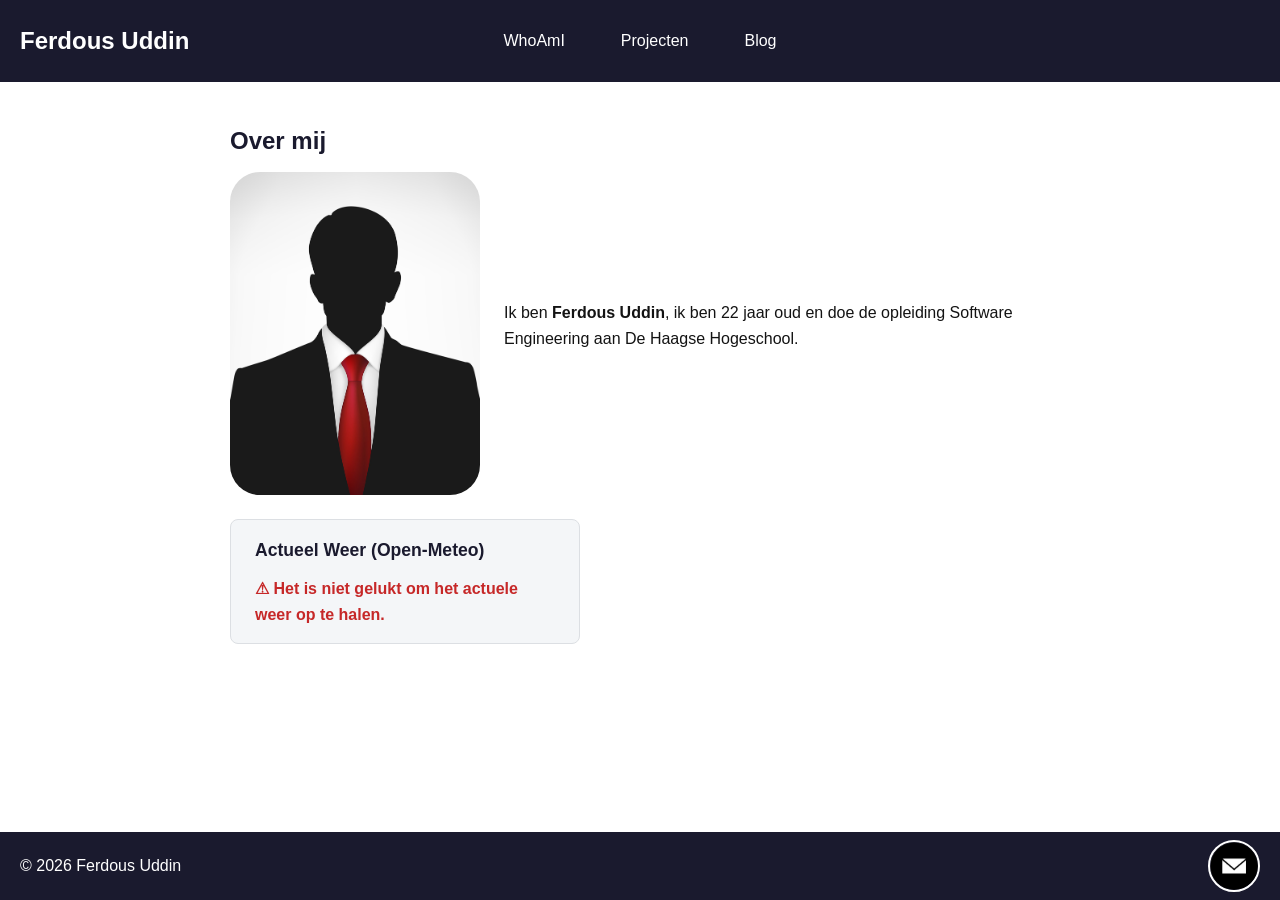
==== commit 88c7e835: "api is gelukt, gebruik gemaakt van open meteo zonder api key." ====
--- a/index.html
+++ b/index.html
@@ -4,7 +4,9 @@
   <meta charset="UTF-8"> <!-- Tekens zoals letters en cijfers worden correct weergegeven -->
   <meta name="viewport" content="width=device-width, initial-scale=1.0"> <!-- De pagina past zich aan aan het scherm van het apparaat -->
   <title>WhoAmI — Ferdous Uddin</title> <!-- De titel van de pagina die in het tabblad van de browser wordt weergegeven -->
-  <link rel="stylesheet" href="css/style.css"> <!-- Link naar het CSS-bestand -->
+  <link rel="stylesheet" href="css/base.css"> <!-- Link naar het CSS-bestand -->
+  <link rel="stylesheet" href="css/layout.css">
+<link rel="stylesheet" href="css/homepage.css">
 </head> 
 <body> <!-- De inhoud van de pagina wordt hier weergegeven -->
   <header> <!-- De header van de pagina, bevat de naam en navigatiebalk -->
@@ -16,7 +18,7 @@
         <li><a href="blog.html">Blog</a></li> <!-- Link naar de blogpagina -->
       </ul> <!-- Einde van de lijst -->
     </nav> <!-- Einde van de navigatiebalk -->
-  </header> <!-- Einde van de header -->
+  </header> <!-- Einde van de header --> 
 
   <main> <!-- Het hoofdgedeelte van de pagina, bevat de belangrijkste inhoud -->
     <section> <!-- Een sectie van de pagina, kan meerdere secties bevatten -->
@@ -29,25 +31,24 @@
       </div>
     </section> <!-- Einde van de sectie -->
 
-    <!-- Weerbericht widget (KNMI Data) -->
-    <section class="weer-widget" aria-live="polite"> 
-      <h2>Actueel Weer (KNMI)</h2>
-      <div id="weer-container" class="weer-inhoud">
-       <p id="weer-status" class="weer-status">Weergegevens laden...</p>
-     </div>
+    <!-- Weerbericht widget (Open-Meteo API) -->
+    <section class="weer-widget">
+      <h2>Actueel Weer (Open-Meteo)</h2>
+      <div id="weer-container" class="weer-inhoud" aria-live="polite">
+        <p id="weer-status" class="weer-status">Weergegevens laden...</p>
+      </div>
     </section>
   </main> <!-- Einde van het hoofdgedeelte -->
 
   <footer> <!-- De footer van de pagina, bevat informatie over de auteur en het jaartal -->
     <p>&copy; 2026 Ferdous Uddin</p> <!-- Een paragraaf met het copyright symbool en de naam van de auteur -->
     <a href="contact.html" class="contact-knop" aria-label="Contact opnemen"> <!-- Knop naar het contactformulier -->
-      <img src="img/contactmail.png" alt=""> <!-- Envelop-icoon -->
+      <img src="img/contactmail.png" alt="ronde plaatje van contactmail"> <!-- Envelop-icoon -->
     </a>
   </footer> <!-- Einde van de footer -->
 
   <!-- JavaScript voor het weerbericht -->
   <script src="js/weer.js" defer></script> 
-</body>
 
 </body> <!-- Einde van de inhoud van de pagina -->
 </html> <!-- Einde van het HTML-document -->
--- a/css/base.css
+++ b/css/base.css
@@ -0,0 +1,72 @@
+/* ==========================================
+   base.css - reset, basisstijlen en hoofdcontainer (op elke pagina)
+   ========================================== */
+
+/* ==========================================
+   1. Reset & Box-model
+   ========================================== */
+
+*,
+*::before,
+*::after {
+  box-sizing: border-box; /* padding en border tellen niet meer op bij de breedte */
+  margin: 0;
+  padding: 0;
+}
+
+/* ==========================================
+   2. Basis & Kleuren
+   ========================================== */
+
+html {
+  background-color: #1a1a2e; /* zelfde kleur als header/footer, zodat er nooit een wit randje onder de footer zichtbaar is */
+}
+
+body {
+  font-family: "Segoe UI", Arial, sans-serif; /* een moderne, goed leesbare font */
+  line-height: 1.6;        /* zorgt voor een betere leesbaarheid */
+  color: #131313;
+  background-color: #ffffff;
+  min-height: 100vh;       /* de pagina is minstens zo hoog als het scherm */
+  min-height: 100dvh;      /* op mobiel houdt dit rekening met de adresbalk van de browser */
+  display: flex;
+  flex-direction: column;  /* header, main en footer onder elkaar */
+}
+
+h1, h2, h3 { /* voegt een kleur toe aan de headers */
+  color: #1a1a2e;
+  margin-bottom: 0.5em;  /* voegt ruimte toe onder de headers */
+}
+
+p {
+  margin-bottom: 1em;    /* voegt ruimte toe onder de paragrafen */
+}
+
+a {
+  color: #242979;
+  text-decoration: none;
+}
+
+a:hover { /* voegt een onderstreping toe bij hover */
+  text-decoration: underline;
+}
+
+/* ==========================================
+   3. Algemene Layout-container
+   ========================================== */
+
+main {
+  flex: 1;               /* main neemt alle overgebleven ruimte, footer zakt naar onderen */
+  width: 100%;
+  max-width: 900px;
+  margin: 0 auto;        /* centreert de content horizontaal */
+  padding: 1.5rem;
+}
+
+
+/* Tablet (vanaf 768px): meer ruimte rond de hoofdinhoud */
+@media (min-width: 768px) {
+  main {
+    padding: 2.5rem;
+  }
+}
--- a/css/layout.css
+++ b/css/layout.css
@@ -0,0 +1,106 @@
+/* ==========================================
+   layout.css - header, navigatie en footer (op elke pagina)
+   ========================================== */
+
+/* ==========================================
+   1. Header & Navigatie
+   ========================================== */
+
+header {
+  display: flex;            /* zet de naam en navigatie naast elkaar */
+  flex-direction: column;   /* mobiel: de naam boven de navigatie */
+  align-items: flex-start;  /* links uitlijnen */
+  gap: 0.75rem;
+  padding: 1rem 1.25rem;
+  background-color: #1a1a2e;
+  color: #ffffff;
+}
+
+header h1 { /* de naam in de header: Ferdous Uddin */
+  color: #ffffff;
+  font-size: 1.5rem;
+  margin-bottom: 0;         /* verwijdert de standaard marge onder de h1 */
+}
+
+nav ul {
+  display: flex;            /* zet de links in één richting achter elkaar */
+  flex-direction: column;   /* mobiel: de links komen onder elkaar te staan */
+  gap: 0.5rem;              /* kleinere ruimte, want verticaal is 1.5rem te veel */
+  list-style: none;         /* verwijdert de standaard opsommingstekens */
+}
+
+nav a {
+  display: block;
+  padding: 0.75rem 1rem;
+  color: #ffffff;
+  font-weight: 500;
+}
+
+nav a:hover {
+  text-decoration: underline; /* voegt een onderstreping toe bij hover */
+}
+
+/* ==========================================
+   5. Footer & Contactknop
+   ========================================== */
+
+/* Footer - zelfde kleur als de header, blijft onderaan beeld */
+footer {
+  position: sticky;               /* blijft onderaan het scherm staan, ook als je scrolt */
+  bottom: 0;
+  z-index: 100;                   /* ligt boven de inhoud */
+  display: flex;                  /* copyright links, contactknop rechts */
+  justify-content: space-between;
+  align-items: center;            /* alles verticaal in het midden */
+  gap: 1rem;
+  padding: 0.5rem 1.25rem;
+  background-color: #1a1a2e;
+  color: #ffffff;
+}
+
+footer p {
+  margin-bottom: 0;               /* geen extra ruimte onder de tekst in de footer */
+}
+
+/* Contactknop - staat rechts in de footer en schaalt mee met het scherm */
+.contact-knop {
+  flex-shrink: 0;                 /* knop wordt nooit samengedrukt door de tekst */
+  width: clamp(40px, 9vw, 52px);  /* minimaal 40px, maximaal 52px, daartussen schaalt hij mee */
+  aspect-ratio: 1;                /* altijd rond */
+  border-radius: 50%;
+  border: 2px solid #ffffff;      /* witte rand, zodat de zwarte cirkel opvalt op de donkere footer */
+  transition: transform 0.2s ease;
+}
+
+.contact-knop img {
+  display: block;
+  width: 100%;
+  height: 100%;
+  border-radius: 50%;
+}
+
+.contact-knop:hover {
+  transform: scale(1.1);          /* wordt iets groter bij hover */
+}
+
+.contact-knop:focus-visible {
+  outline: 3px solid #ffffff;     /* zichtbaar bij toetsenbordnavigatie */
+  outline-offset: 3px;
+}
+
+/* Tablet smal (vanaf 481px): header in drie kolommen, nav naast elkaar */
+@media (min-width: 481px) {
+  header {
+    display: grid;                          /* vanaf tablet: drie kolommen */
+    grid-template-columns: 1fr auto 1fr;    /* links naam, midden nav, rechts leeg */
+    align-items: center;                    /* centreert verticaal */
+  }
+
+  header h1 { grid-column: 1; }             /* naam in de eerste kolom */
+  nav       { grid-column: 2; }             /* navigatie in de middelste kolom */
+
+  nav ul {
+    flex-direction: row;                    /* vanaf 481px weer naast elkaar */
+    gap: 1.5rem;                            /* horizontaal mag de ruimte groter */
+  }
+}
--- a/css/homepage.css
+++ b/css/homepage.css
@@ -0,0 +1,90 @@
+/* ==========================================
+   homepage.css - alleen voor index.html (Who am I)
+   ========================================== */
+
+/* ==========================================
+   1. Who am I / Over mijj (mobiel eerst)
+   ========================================== */
+
+.whoami-content {               /* een container voor de foto en de tekst */
+  display: flex;                /* zet de foto en de tekst naast elkaar */
+  flex-direction: column;       /* mobiel: de foto boven de tekst */
+  gap: 1.5rem;                  /* foto en tekst onder elkaar op mobiel met 1.5rem ruimte */
+}
+
+/* Tablet (vanaf 768px): foto en tekst naast elkaar */
+@media (min-width: 768px) {
+  .whoami-content {
+    flex-direction: row;
+    align-items: center;                    /* lijn foto en tekst verticaal mooi in het midden uit */
+  }
+
+  /* Zorg dat de foto een nette vaste of maximale breedte heeft */
+  .whoami-content img {
+    width: 250px;
+    height: auto;
+    border-radius: 30px;                    /* afgereonde hoeken bij foto */
+  }
+
+  /* Laat de tekst de overgebleven ruimte innemen */
+  .whoami-tekst {
+    flex: 1;
+  }
+}
+
+/* ==========================================
+   2. Weer Styling op homepage (Open-Meteo API)
+   ========================================== */
+
+.weer-widget {
+  background-color: #f4f6f8;            /* lichte achtergrondkleur voor de widget */
+  border: 1px solid #dcdfe3;
+  border-radius: 8px;                     /* afgeronde hoeken voor de widget */
+  padding: 1rem 1.5rem;
+  max-width: 350px;
+  margin: 1.5rem 0;
+}
+
+.weer-widget h2 {
+  font-size: 1.1rem;                      /* iets kleinere koptekst voor de widget */
+  margin-top: 0;
+  margin-bottom: 0.75rem;
+  color: #1a1a2e;
+}
+
+.weer-kaart {
+  display: flex;
+  align-items: center;
+  gap: 1rem;
+}
+
+.weer-icoon {
+  font-size: 2.2rem;
+}
+
+.weer-temperatuur {
+  font-size: 1.5rem;
+  font-weight: bold;
+  margin: 0;
+  color: #1a1a2e;
+}
+
+.weer-beschrijving,
+.weer-locatie {
+  margin: 0;
+  color: #555555;
+  font-size: 0.95rem;
+}
+
+.weer-status {
+  font-style: italic;
+  color: #666;
+  margin: 0;
+}
+
+.weer-fout {
+  color: #c62828;
+  font-weight: bold;
+  margin: 0;
+}
+
